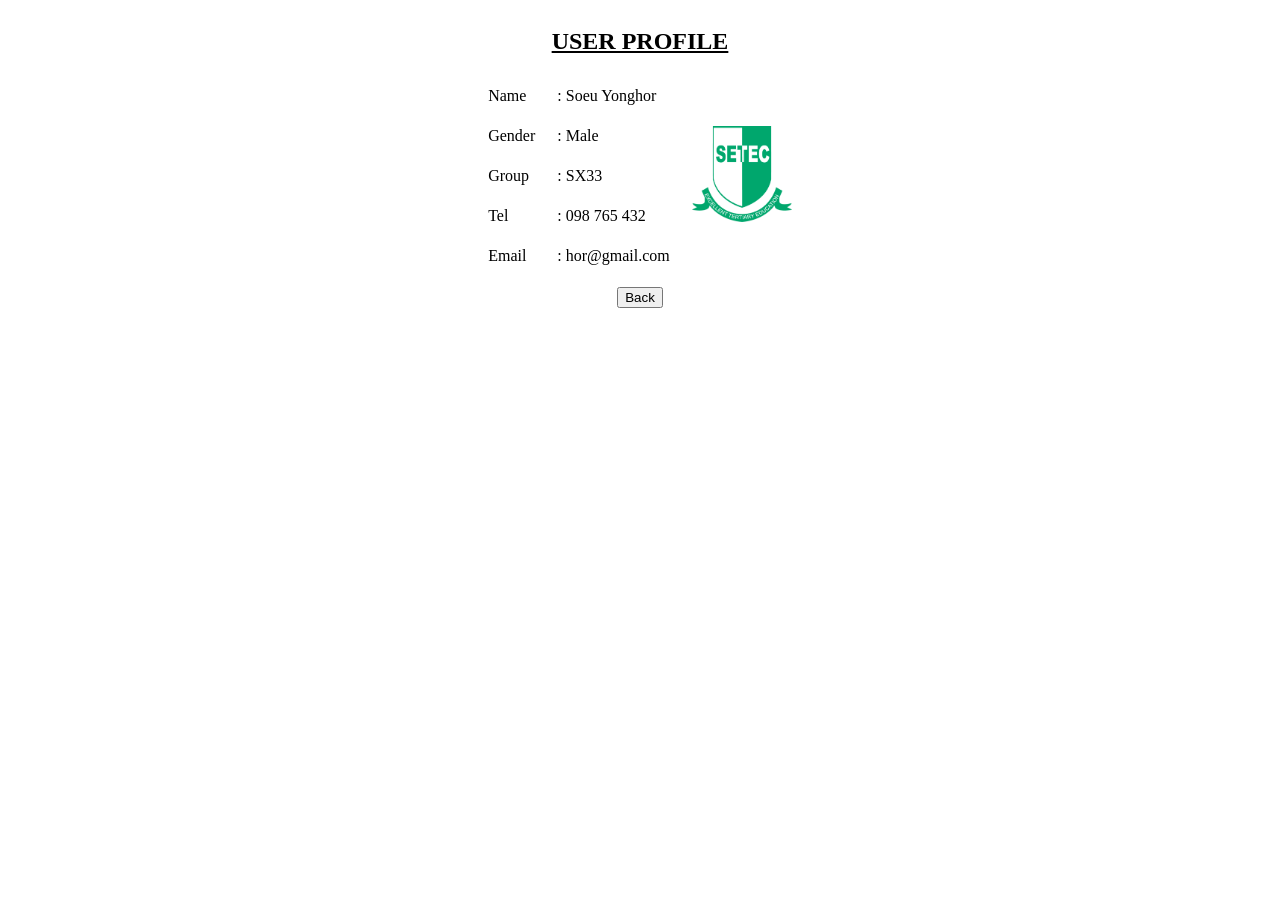
==== html/user.html @ 28bef9f1 "new" ====
<!DOCTYPE html>
<html lang="en">
<head>
    <meta charset="UTF-8">
    <meta name="viewport" content="width=device-width, initial-scale=1.0">
    <title>User Profile</title>
    <link rel="icon" href="../src/img/Original Logo.png" />
</head>
<body>
    <table align="center" cellpadding="10">
      <caption>
        <h2>
          <u>USER PROFILE</u>
        </h2>
      </caption>
      <tbody>
        <tr>
            <td>Name</td>
            <td>: Soeu Yonghor</td>
            <td rowspan="5">
                <img src="../src/img/Original Logo.png" alt="" width="100px">
            </td>
        </tr>
        <tr>
            <td>Gender</td>
            <td>: Male</td>
        </tr>
        <tr>
            <td>Group</td>
            <td>: SX33</td>
        </tr>
        <tr>
            <td>Tel</td>
            <td>: 098 765 432</td>
        </tr>
        <tr>
            <td>Email</td>
            <td>: hor@gmail.com</td>
        </tr>
        <tr>
            <td colspan="3" align="center">
                <a href="../index.html" target="_parent">
                    <button>Back</button>
                </a>
            </td>
        </tr>
      </tbody>
    </table>
</body>
</html>
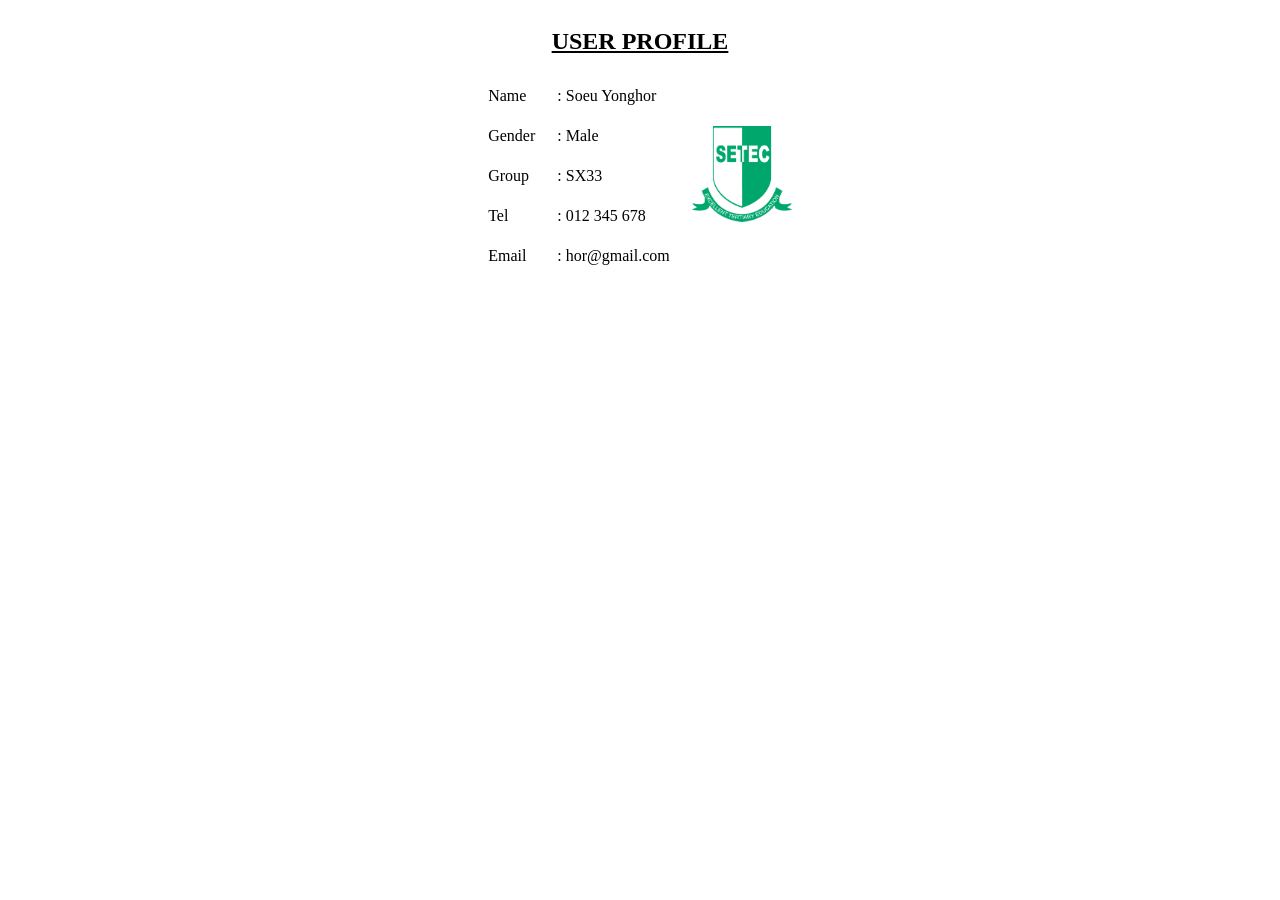
==== commit 918d3613: "new" ====
--- a/html/user.html
+++ b/html/user.html
@@ -1,12 +1,11 @@
-<!DOCTYPE html>
+<!doctype html>
 <html lang="en">
-<head>
-    <meta charset="UTF-8">
-    <meta name="viewport" content="width=device-width, initial-scale=1.0">
-    <title>User Profile</title>
-    <link rel="icon" href="../src/img/Original Logo.png" />
-</head>
-<body>
+  <head>
+    <meta charset="UTF-8" />
+    <meta name="viewport" content="width=device-width, initial-scale=1.0" />
+    <title>USER</title>
+  </head>
+  <body>
     <table align="center" cellpadding="10">
       <caption>
         <h2>
@@ -31,20 +30,13 @@
         </tr>
         <tr>
             <td>Tel</td>
-            <td>: 098 765 432</td>
+            <td>: 012 345 678</td>
         </tr>
         <tr>
             <td>Email</td>
             <td>: hor@gmail.com</td>
         </tr>
-        <tr>
-            <td colspan="3" align="center">
-                <a href="../index.html" target="_parent">
-                    <button>Back</button>
-                </a>
-            </td>
-        </tr>
       </tbody>
     </table>
-</body>
+  </body>
 </html>
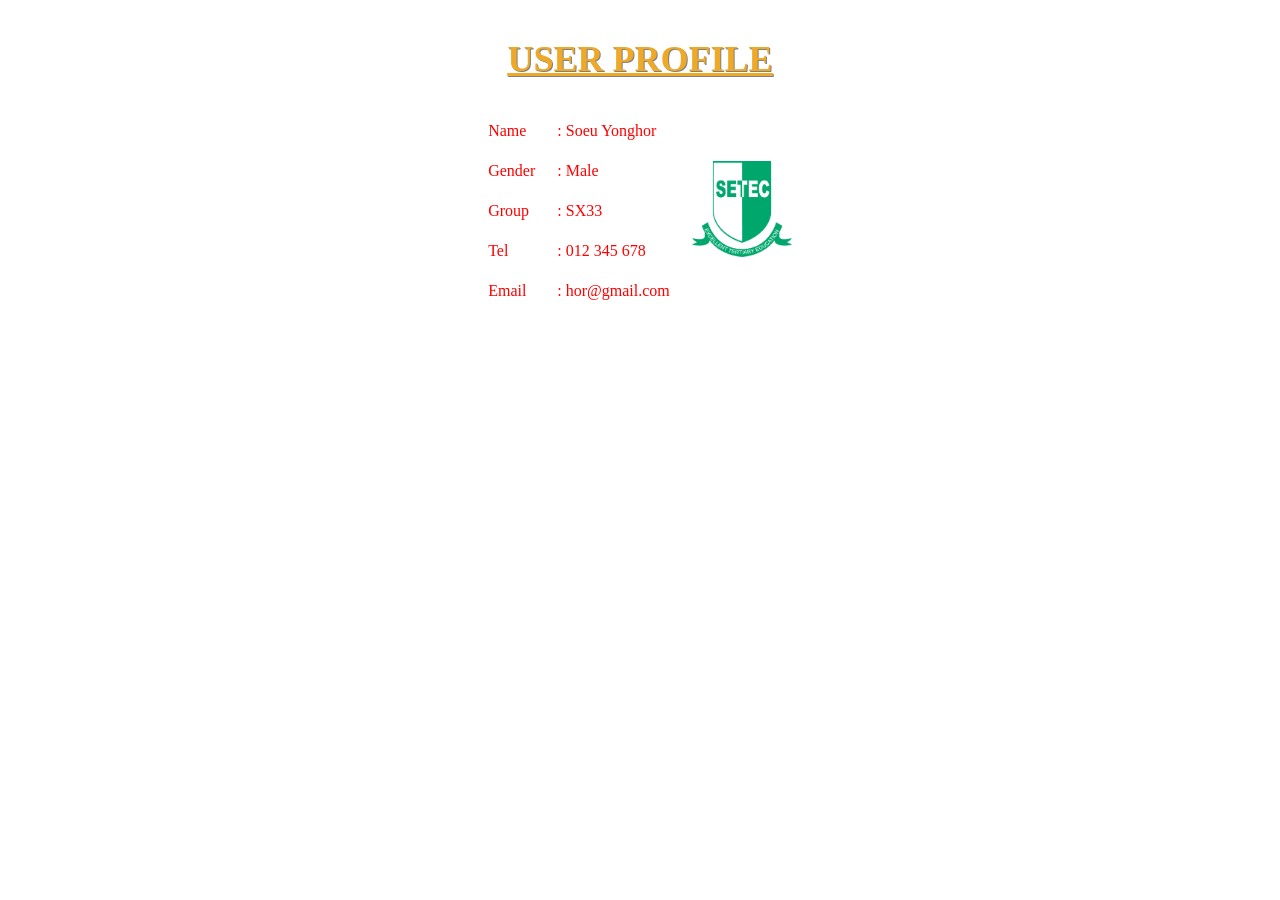
==== commit 804d3c01: "ok" ====
--- a/html/user.html
+++ b/html/user.html
@@ -3,7 +3,9 @@
   <head>
     <meta charset="UTF-8" />
     <meta name="viewport" content="width=device-width, initial-scale=1.0" />
-    <title>USER</title>
+    <title>USER</title>   
+    <link rel="icon" href="../src/img/Original Logo.png" />
+    <link rel="stylesheet" href="../style/main.css" />
   </head>
   <body>
     <table align="center" cellpadding="10">
--- a/style/main.css
+++ b/style/main.css
@@ -0,0 +1,27 @@
+Caption{
+    color:lightBlue;
+    font-size:18pt;
+    text-decoration:underline;
+    text-shadow:1px 1px gray;
+}
+td{
+    color:red;
+}
+ Caption{
+    color:rgb(238, 169, 41);
+    font-size:18pt !important;
+    text-decoration:underline;
+    text-shadow:1px 1px gray;
+ }
+td{
+    color:red;
+}
+a{text-decoration:none;
+}
+a:hover{
+    margin-left:15px;
+    text-shadow:3px 3px gray;
+    transition: 2s;
+    color:whitesmoke;
+    text-decoration:underline;
+}
